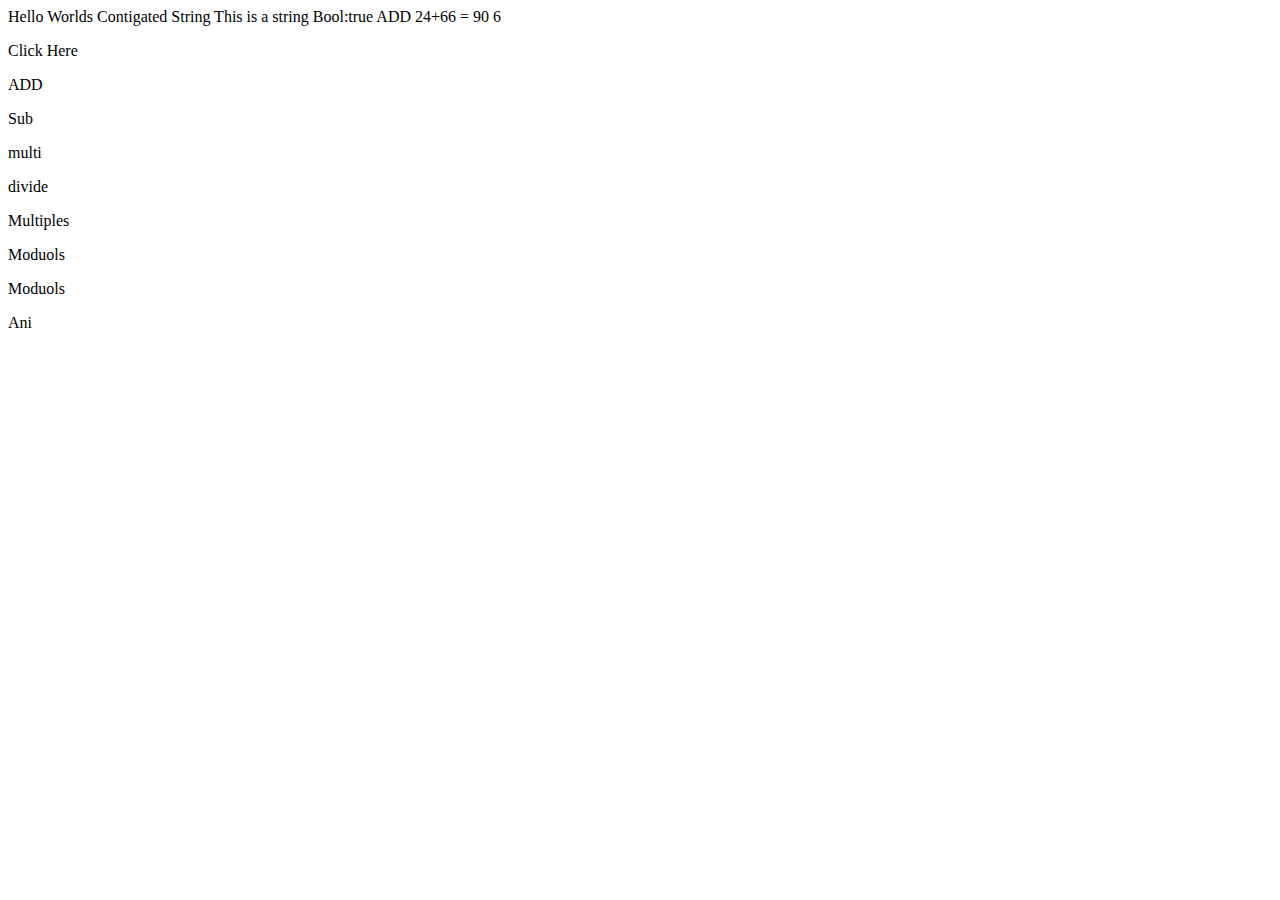
==== Project_exspression_alert/index.html @ 782885e9 "push check" ====
<!DOCTYPE html>
<html lang="en">

  <head>
    <meta charset="utf-8">
    <script src="./Java Script/Java-script.js"></script>
    <script src="./Java Script/Math.js"></script>
    <script src="./Java Script/Contigration.js"></script>
    <script src="./Java Script/Dictinary.js"></script>
    <link href="./Css/CSS.css">
    <Title>Java Script</Title>
  </head>

  <body>
     <p id="Waho" onclick = "myFunction()">Click Here</p>
     <p id="Math" onclick="MathFunction()">ADD</p>
     <p id="Math1" onclick="subtract_Function()">Sub</p>
     <p id="Math2" onclick="multi_Function()">multi</p>
     <p id="Math3" onclick="divide_Function()">divide</p>  
     <p id="Math4" onclick="multipl_Function()">Multiples</p>
     <p id="MOD" onclick="MOD_Function()">Moduols</p>
     <p id="MOD1" onclick="MOD1_Function()">Moduols</p>
     <p id="Ani" onclick="my_Dictinary()">Ani</p>

  </body>
</html>
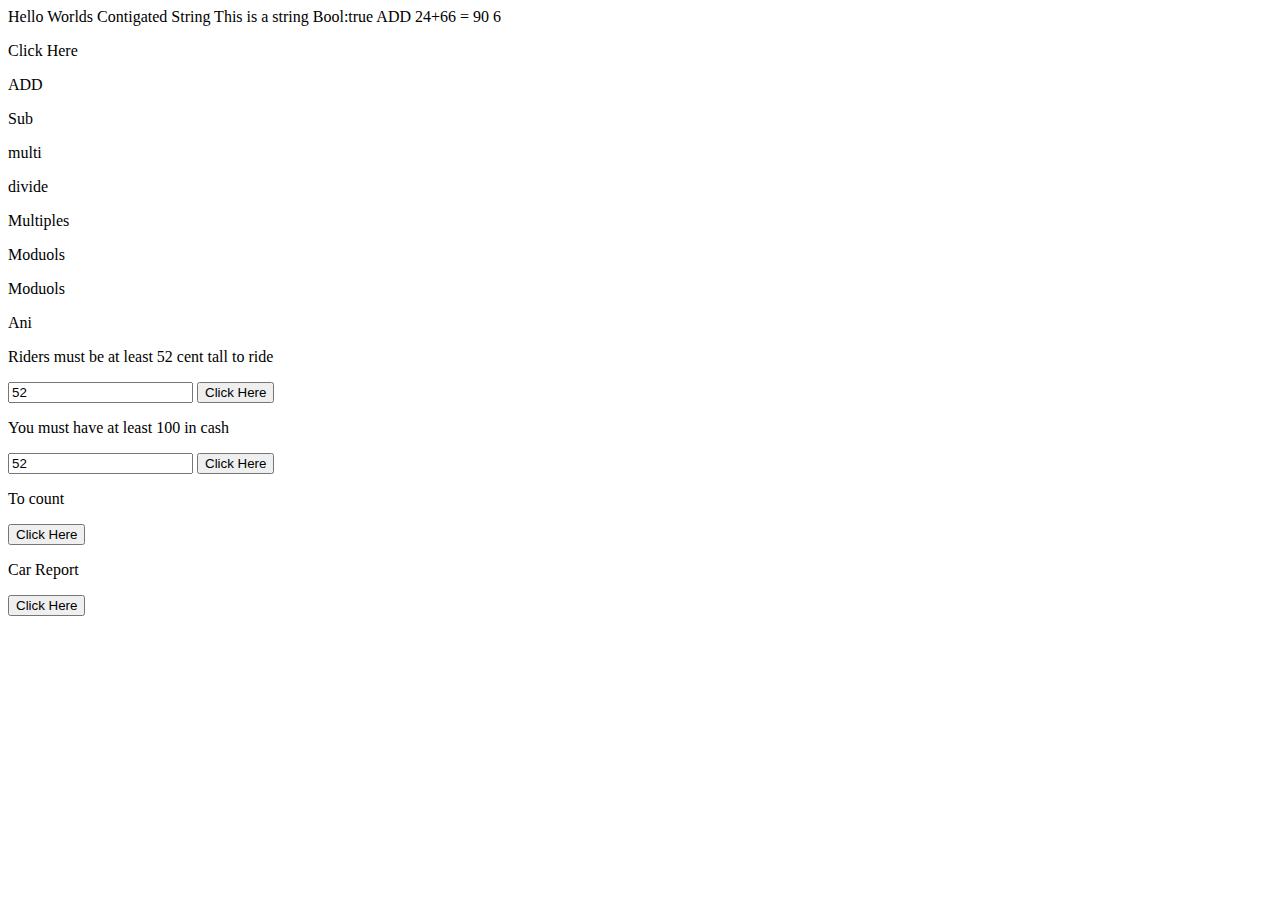
==== commit 07953d3a: "Added nested functions" ====
--- a/Project_exspression_alert/index.html
+++ b/Project_exspression_alert/index.html
@@ -7,6 +7,7 @@
     <script src="./Java Script/Math.js"></script>
     <script src="./Java Script/Contigration.js"></script>
     <script src="./Java Script/Dictinary.js"></script>
+    <script src="./Java Script/Project6_ternary_op.js"></script>
     <link href="./Css/CSS.css">
     <Title>Java Script</Title>
   </head>
@@ -16,11 +17,24 @@
      <p id="Math" onclick="MathFunction()">ADD</p>
      <p id="Math1" onclick="subtract_Function()">Sub</p>
      <p id="Math2" onclick="multi_Function()">multi</p>
-     <p id="Math3" onclick="divide_Function()">divide</p>  
+     <p id="Math3" onclick="divide_Function()">divide</p>
      <p id="Math4" onclick="multipl_Function()">Multiples</p>
      <p id="MOD" onclick="MOD_Function()">Moduols</p>
      <p id="MOD1" onclick="MOD1_Function()">Moduols</p>
      <p id="Ani" onclick="my_Dictinary()">Ani</p>
-
+     <p>Riders must be at least 52 cent tall to ride</p>
+     <input id="Height" value="52">
+     <button onclick="Ride_Function()">Click Here</button>
+     <p id="Ride"></p>
+     <p>You must have at least 100 in cash</p>
+     <input id="cash" value="52">
+     <button onclick="New_and_This_Function()">Click Here</button>
+     <p id="New_and_This"></p>
+     <p>To count</p>
+     <button onclick="Count()">Click Here</button>
+     <p id="Output_Num"></p>
+     <p>Car Report</p>
+     <button onclick="Display_CAR()">Click Here</button>
+     <p id="Display_Car_Info"></p>
   </body>
 </html>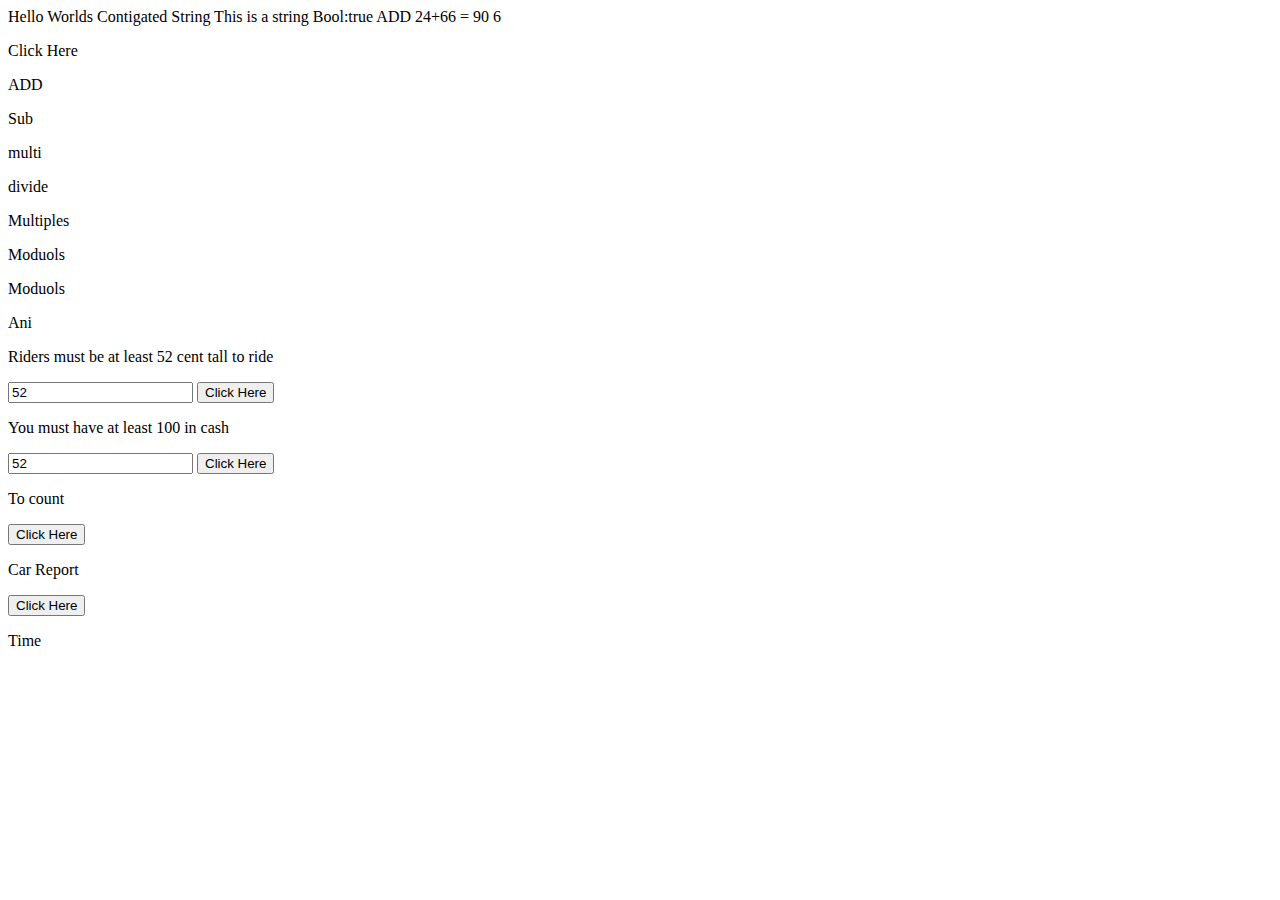
==== commit a9d797ed: "done" ====
--- a/Project_exspression_alert/index.html
+++ b/Project_exspression_alert/index.html
@@ -8,6 +8,7 @@
     <script src="./Java Script/Contigration.js"></script>
     <script src="./Java Script/Dictinary.js"></script>
     <script src="./Java Script/Project6_ternary_op.js"></script>
+    <script src="./Java Script/Project7_ternary_op.js"></script>
     <link href="./Css/CSS.css">
     <Title>Java Script</Title>
   </head>
@@ -36,5 +37,7 @@
      <p>Car Report</p>
      <button onclick="Display_CAR()">Click Here</button>
      <p id="Display_Car_Info"></p>
+     <p id="Time_of_day"></p>
+     <buttion onclick="Time_function()">Time</buttion>
   </body>
 </html>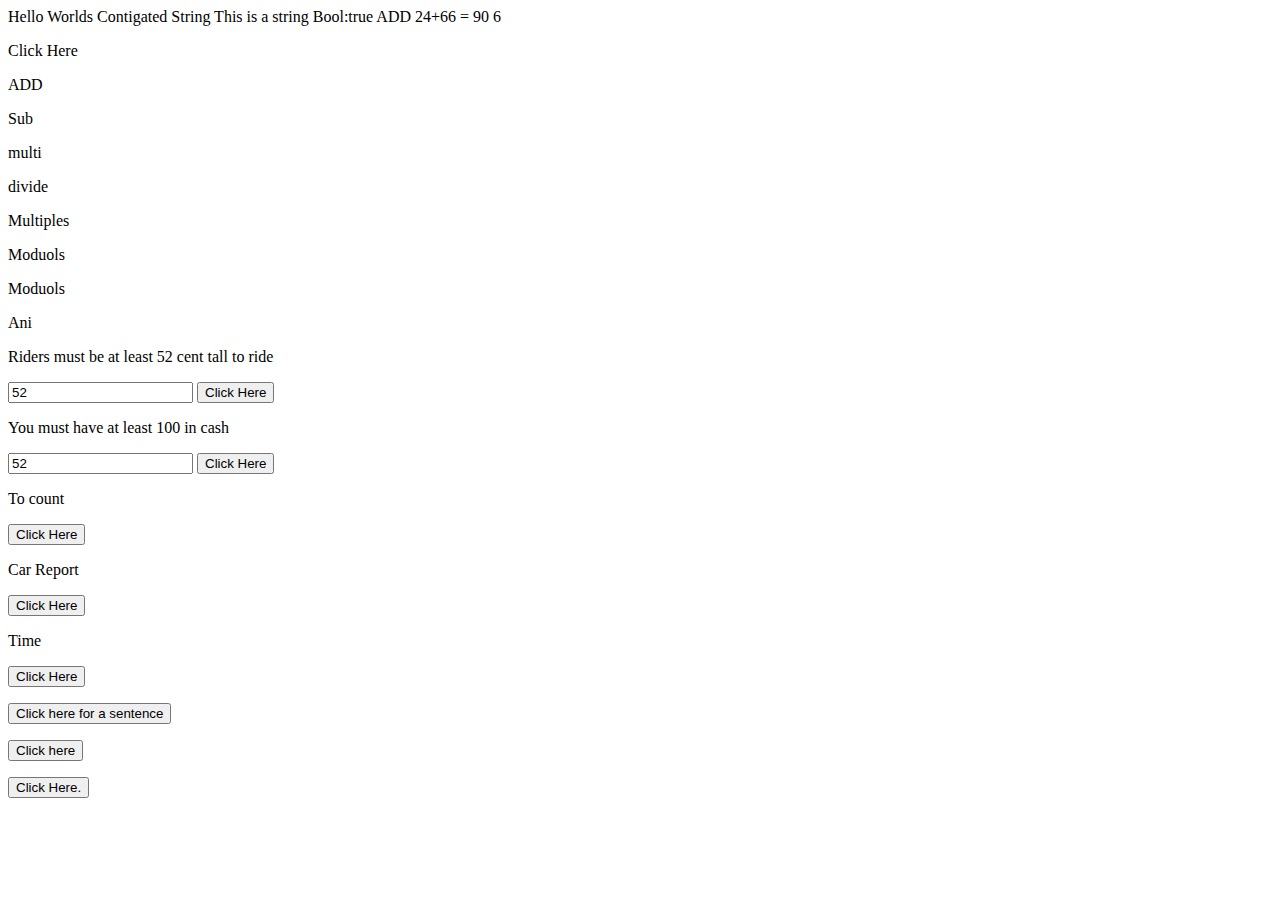
==== commit 552dbe41: "added" ====
--- a/Project_exspression_alert/index.html
+++ b/Project_exspression_alert/index.html
@@ -9,6 +9,7 @@
     <script src="./Java Script/Dictinary.js"></script>
     <script src="./Java Script/Project6_ternary_op.js"></script>
     <script src="./Java Script/Project7_ternary_op.js"></script>
+    <script src="./Java Script/Project8_ternary_op.js"></script>
     <link href="./Css/CSS.css">
     <Title>Java Script</Title>
   </head>
@@ -39,5 +40,13 @@
      <p id="Display_Car_Info"></p>
      <p id="Time_of_day"></p>
      <buttion onclick="Time_function()">Time</buttion>
+     <p id="slice"></p>
+     <button onclick="slice_Method()">Click Here</button>
+     <p id="Contcatenate"></p>
+     <button onclick="full_sentence()">Click here for a sentence</button>
+     <p id="Num_to_str"></p>
+     <button onclick="String_meth()">Click here</button>
+     <p id="Precistion"></p>
+     <button onclick="Presition_method()">Click Here.</button>
   </body>
 </html>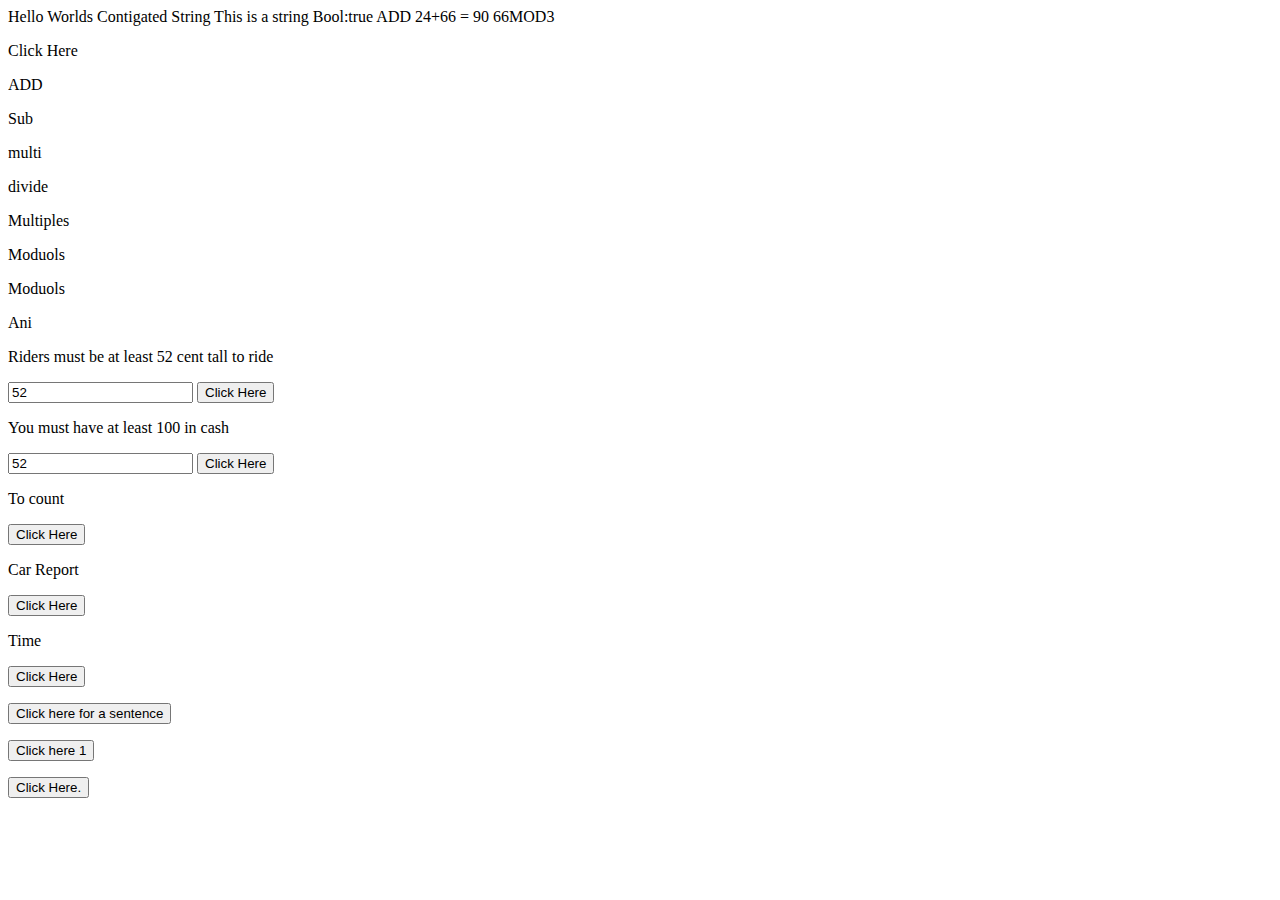
==== commit 91bd2b5d: "fixed bugs" ====
--- a/Project_exspression_alert/index.html
+++ b/Project_exspression_alert/index.html
@@ -45,7 +45,7 @@
      <p id="Contcatenate"></p>
      <button onclick="full_sentence()">Click here for a sentence</button>
      <p id="Num_to_str"></p>
-     <button onclick="String_meth()">Click here</button>
+     <button onclick="Presition_method()">Click here 1</button>
      <p id="Precistion"></p>
      <button onclick="Presition_method()">Click Here.</button>
   </body>
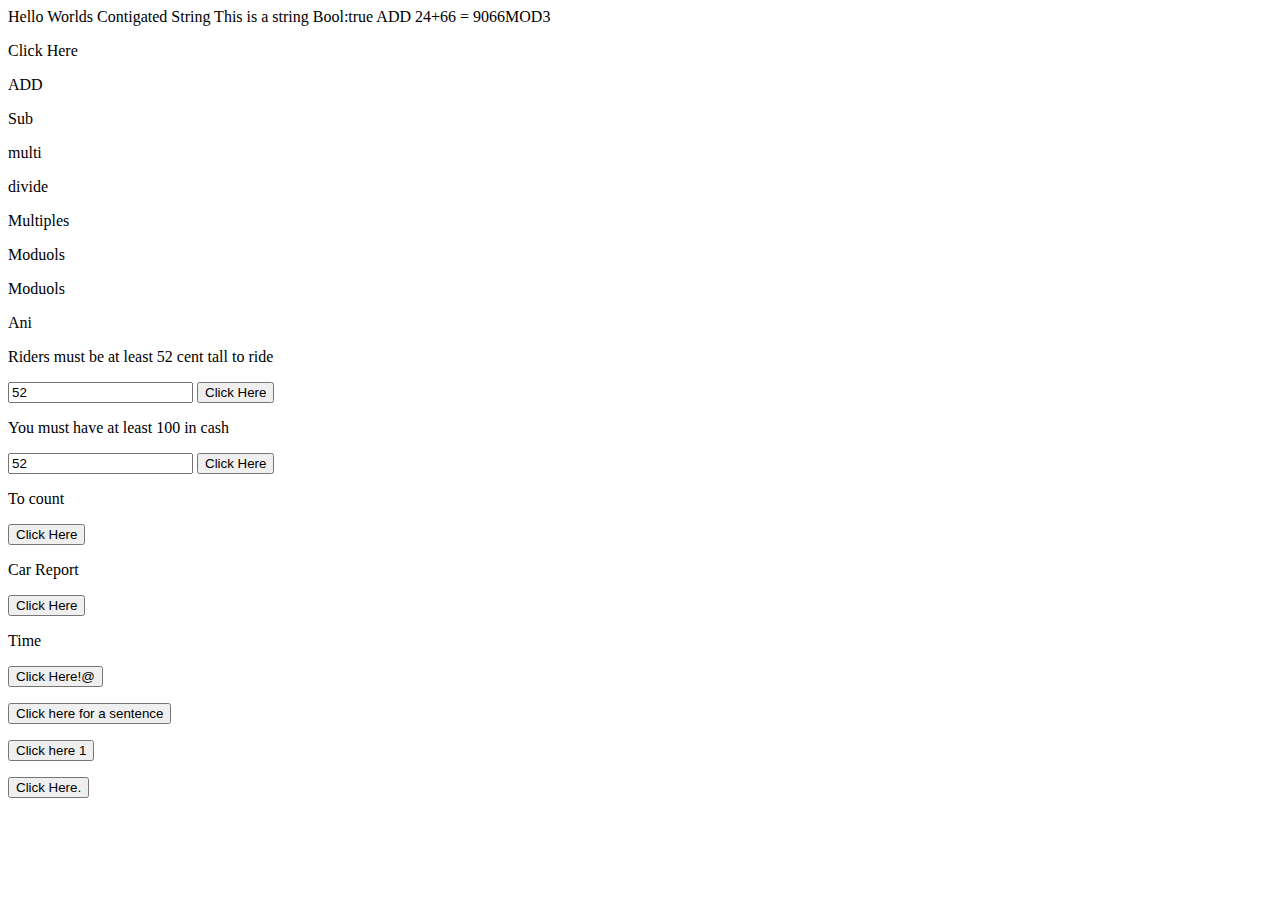
==== commit 31afddac: "Fixed all bugs" ====
--- a/Project_exspression_alert/index.html
+++ b/Project_exspression_alert/index.html
@@ -4,12 +4,6 @@
   <head>
     <meta charset="utf-8">
     <script src="./Java Script/Java-script.js"></script>
-    <script src="./Java Script/Math.js"></script>
-    <script src="./Java Script/Contigration.js"></script>
-    <script src="./Java Script/Dictinary.js"></script>
-    <script src="./Java Script/Project6_ternary_op.js"></script>
-    <script src="./Java Script/Project7_ternary_op.js"></script>
-    <script src="./Java Script/Project8_ternary_op.js"></script>
     <link href="./Css/CSS.css">
     <Title>Java Script</Title>
   </head>
@@ -41,7 +35,7 @@
      <p id="Time_of_day"></p>
      <buttion onclick="Time_function()">Time</buttion>
      <p id="slice"></p>
-     <button onclick="slice_Method()">Click Here</button>
+     <button onclick="slice_Method()">Click Here!@</button>
      <p id="Contcatenate"></p>
      <button onclick="full_sentence()">Click here for a sentence</button>
      <p id="Num_to_str"></p>
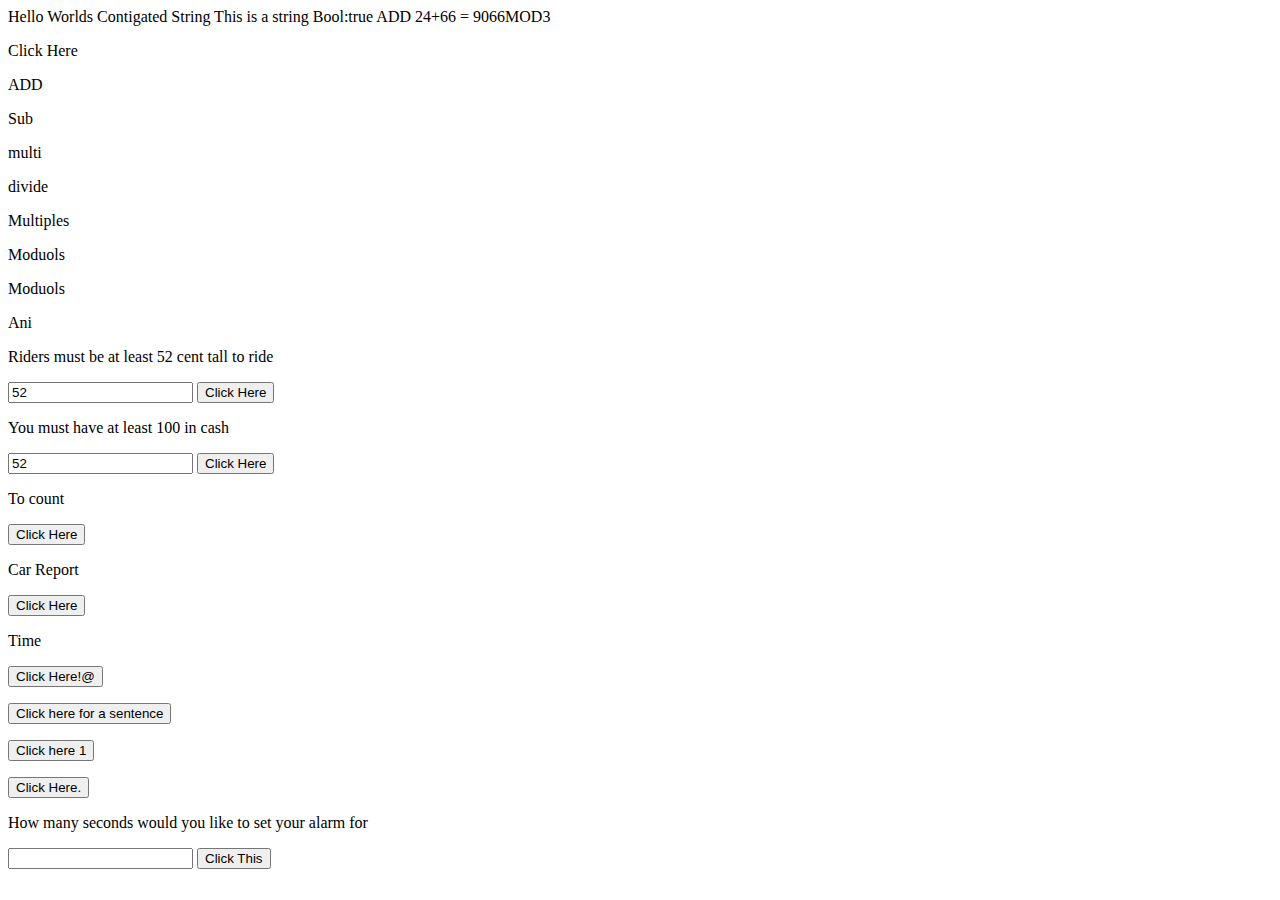
==== commit 561998cb: "Added Timer" ====
--- a/Project_exspression_alert/index.html
+++ b/Project_exspression_alert/index.html
@@ -32,15 +32,24 @@
      <p>Car Report</p>
      <button onclick="Display_CAR()">Click Here</button>
      <p id="Display_Car_Info"></p>
+     
      <p id="Time_of_day"></p>
      <buttion onclick="Time_function()">Time</buttion>
+
      <p id="slice"></p>
      <button onclick="slice_Method()">Click Here!@</button>
      <p id="Contcatenate"></p>
+
      <button onclick="full_sentence()">Click here for a sentence</button>
      <p id="Num_to_str"></p>
+
      <button onclick="Presition_method()">Click here 1</button>
      <p id="Precistion"></p>
      <button onclick="Presition_method()">Click Here.</button>
+
+     <p>How many seconds would you like to set your alarm for</p>
+     <input id="seconds" value="" />
+     <button onclick="countdown()">Click This</button>
+     <p id="timer"></p>
   </body>
 </html>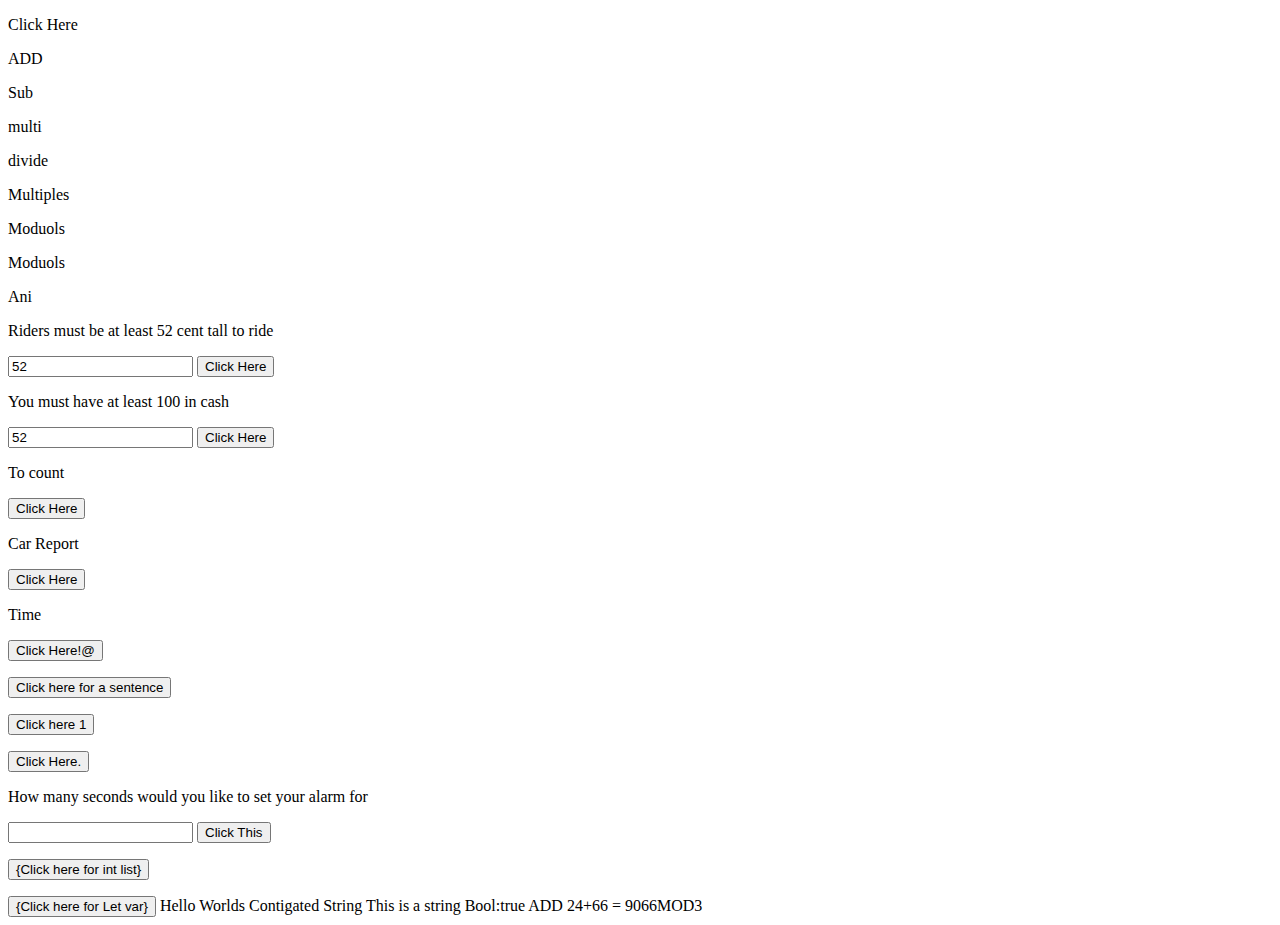
==== commit 188f8542: "Added" ====
--- a/Project_exspression_alert/index.html
+++ b/Project_exspression_alert/index.html
@@ -3,7 +3,6 @@
 
   <head>
     <meta charset="utf-8">
-    <script src="./Java Script/Java-script.js"></script>
     <link href="./Css/CSS.css">
     <Title>Java Script</Title>
   </head>
@@ -51,5 +50,13 @@
      <input id="seconds" value="" />
      <button onclick="countdown()">Click This</button>
      <p id="timer"></p>
+
+     <p id="List_of_Inter"></p>
+     <button onclick="For_loop()">{Click here for int list}</button>
+
+     <p id="Let"></p>
+     <button onclick="Let_var()">{Click here for Let var}</button>
+
+     <script src="./Java Script/Java-script.js"></script>
   </body>
 </html>